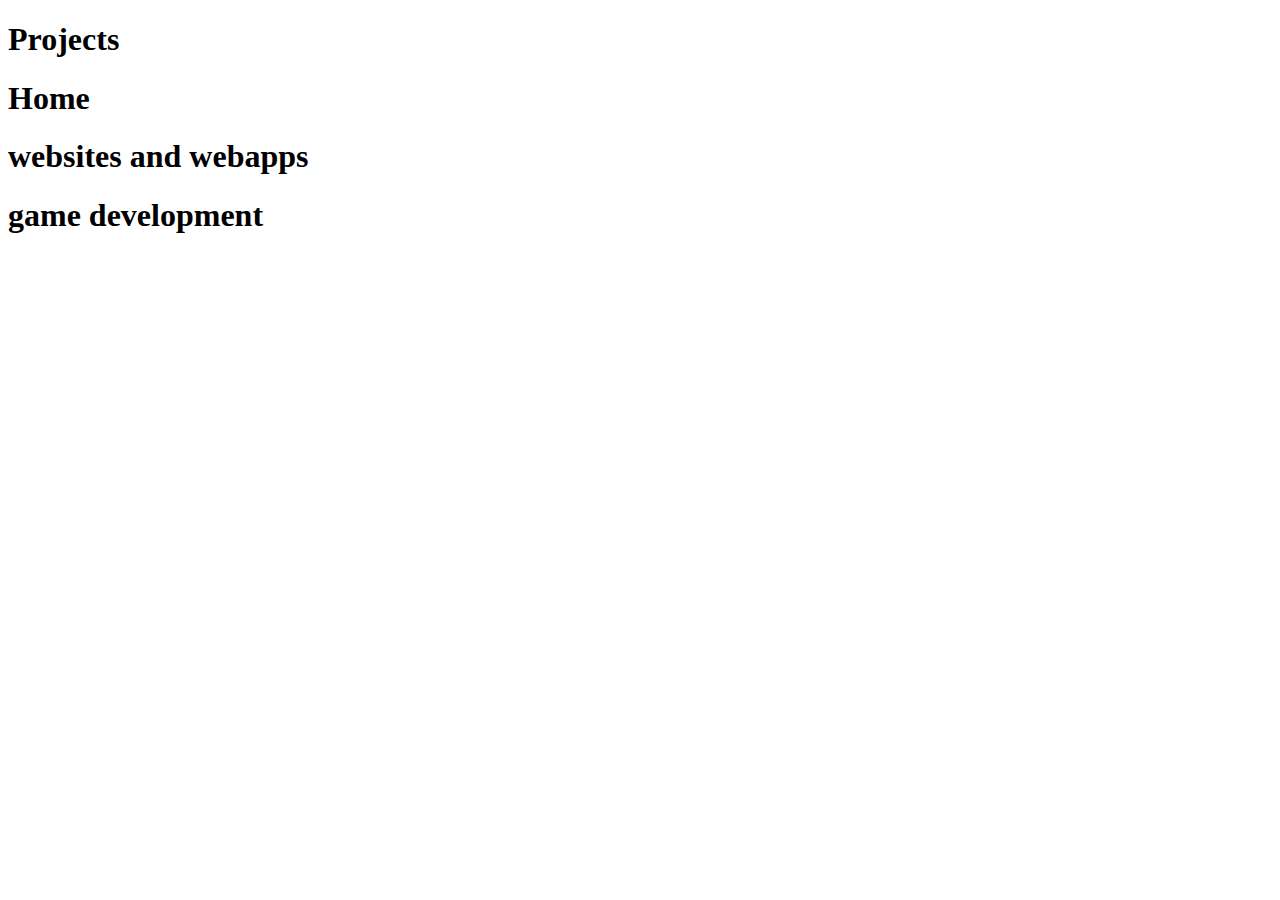
==== index.html @ 4c5f42ea "Add files via upload" ====
<!DOCTYPE html>
<html lang="en">

<head>
    <meta charset="UTF-8">
    <meta http-equiv="X-UA-Compatible" content="IE=edge">
    <meta name="viewport" content="width=device-width, initial-scale=1.0">
    <title>Home | Aaron</title>
    <link rel="icon" type="image/x-icon" href="/assets/img/Aaron.webp">
    <link rel="stylesheet" href="/assets/css/style.css">
    <meta content="Aaron's Portofolio" property="og:title" />
    <meta name="description" content="Aaron's Portofolio website, check out what i can do for you!">
    <meta content="Aaron's Portofolio website, check out what i can do for you!" property="og:description" />
    <meta content="https://captainaaron.github.io" property="og:url" />
    <meta content="https://captainaaron.github.io/assets/img/Aaron.webp" property="og:image" />
    <meta content="#142235" data-react-helmet="true" name="theme-color" />
    <meta name="twitter:card" content="summary_large_image">
    <meta name="keywords" content="Developer, Development, Roblox, Roblox Studio, Roblox Developer, Portofolio">
</head>

<body>
    <nav>
        <h1 id="projects">Projects</h1>
        <h1 id="home">Home</h1>
    </nav>


    <div class="c">
        <div class="Left">
            <div class="desc">
                <h1>websites and webapps</h1>
            </div>
        </div>

        <div class="Right">
            <div class="desc">
                <h1>game development</h1>
            </div>
        </div>
    </div>

    <script src="/js/nav.js"></script>
</body>

</html>
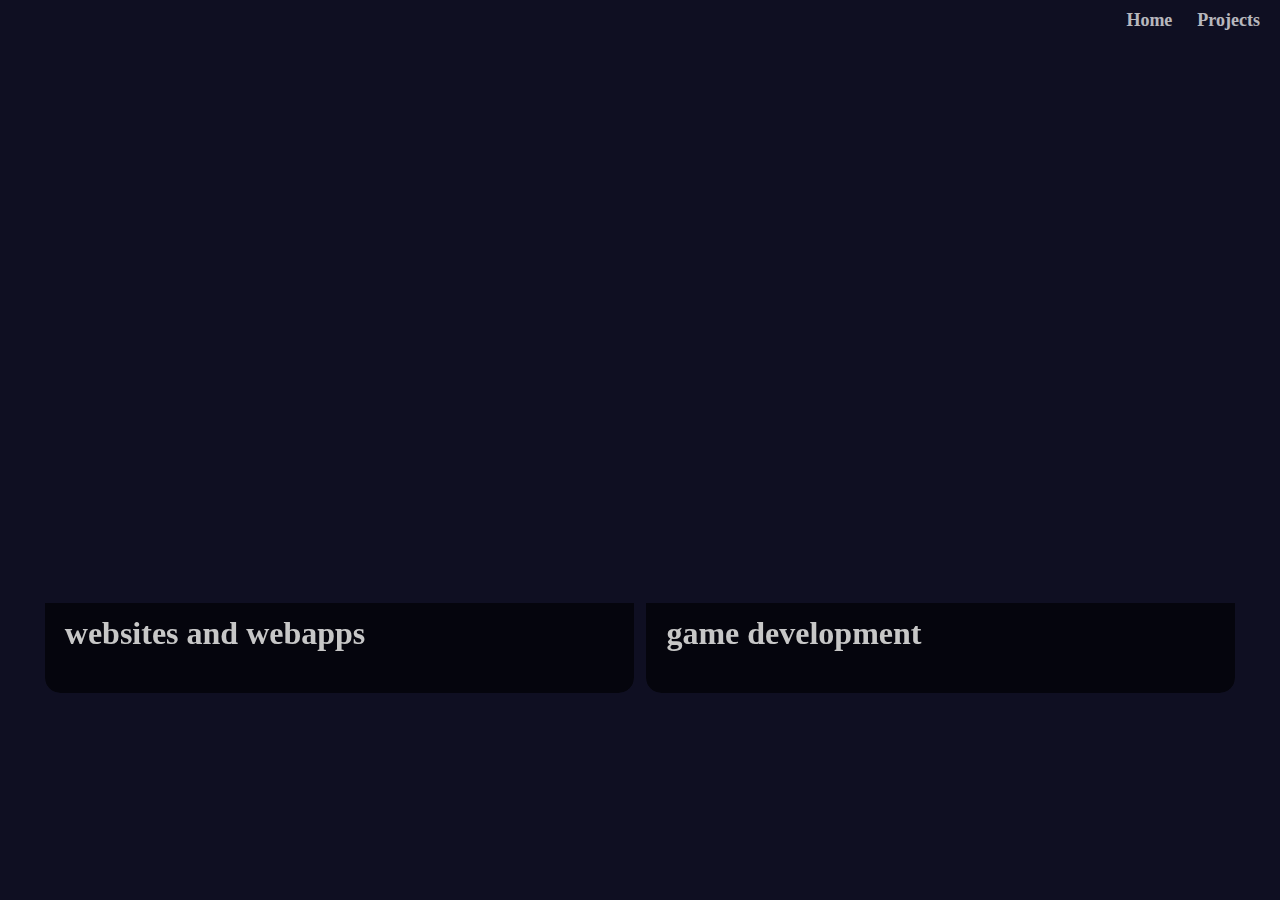
==== commit 3d99a65b: "Update index.html" ====
--- a/index.html
+++ b/index.html
@@ -9,12 +9,13 @@
     <link rel="icon" type="image/x-icon" href="/assets/img/Aaron.webp">
     <link rel="stylesheet" href="/assets/css/style.css">
     <meta content="Aaron's Portofolio" property="og:title" />
-    <meta name="description" content="Aaron's Portofolio website, check out what i can do for you!">
-    <meta content="Aaron's Portofolio website, check out what i can do for you!" property="og:description" />
+    <meta name="description" content="Welcome to my website, check out what i can do for you!">
+    <meta content="Welcome to my website, check out what i can do for you!" property="og:description" />
     <meta content="https://captainaaron.github.io" property="og:url" />
     <meta content="https://captainaaron.github.io/assets/img/Aaron.webp" property="og:image" />
+    <meta property="og:image:height" content="290">
+    <meta property="og:image:width" content="290">
     <meta content="#142235" data-react-helmet="true" name="theme-color" />
-    <meta name="twitter:card" content="summary_large_image">
     <meta name="keywords" content="Developer, Development, Roblox, Roblox Studio, Roblox Developer, Portofolio">
 </head>
 
@@ -42,4 +43,4 @@
     <script src="/js/nav.js"></script>
 </body>
 
-</html>+</html>
--- a/assets/css/style.css
+++ b/assets/css/style.css
@@ -0,0 +1,157 @@
+* {
+    margin: 0;
+    padding: 0;
+}
+
+@font-face {
+    font-family: 'exar';
+    src: url('/assets/abc/Exar.woff2') format('woff2');
+}
+
+body{
+    background-color: rgb(15, 15, 34);
+    background-image: url("/assets/img/blueshine.jpg");
+}
+
+
+/* width */
+::-webkit-scrollbar {
+    width: 10px;
+  }
+  
+  /* Track */
+  ::-webkit-scrollbar-track {
+    background: #1b313d;
+  }
+  
+  /* Handle */
+  ::-webkit-scrollbar-thumb {
+    background: #636363;
+  }
+  
+  /* Handle on hover */
+  ::-webkit-scrollbar-thumb:hover {
+    background: #555;
+  }
+  
+
+nav{
+    display: flex;
+    flex-direction: row-reverse;
+    color: white;
+    font-family: exar;
+    user-select: none;
+    -webkit-user-drag: none;
+}
+
+nav h1{
+    margin-top: 10px;
+    margin-right: 20px;
+    margin-left: 5px;
+    font-size: 18px;
+    opacity: 70%;
+}
+nav h1:hover{
+    cursor: pointer;
+    color: rgb(119, 174, 255);
+    opacity: 100%;
+    transition: .2s;
+}
+
+
+
+@media only screen and (min-width: 1024px) {
+    /* CSS rules specific to desktop devices */
+    
+
+    .c{
+        height: 60vh;
+        width: 95vw;
+    
+        display: flex;
+        justify-content: space-evenly;
+        position: absolute;
+        top: 22vh;
+        left: 2.5vw;
+    }
+    
+    .c .Left{
+        background-image: url("/assets/img/aaronswebpages.webp");
+        background-size:cover;
+        background-repeat:no-repeat;
+        width: 46vw;
+        height: 50vh;
+        margin-top: auto;
+        margin-bottom: auto;
+        user-select: none;
+        -webkit-user-select: none;
+        -webkit-user-drag: none;
+        overflow: clip;
+
+        border-radius: 15px;
+    }
+    .c .Left:hover{
+        cursor: pointer;
+        transform: scale(1.05);
+        transition: .3s;
+    }
+
+    .c .Right{
+        background-image: url("/assets/img/gamedevaaron.webp");
+        background-size:cover;
+        background-repeat:no-repeat;
+        width: 46vw;
+        height: 50vh;
+        margin-top: auto;
+        margin-bottom: auto;
+        user-select: none;
+        -webkit-user-select: none;
+        -webkit-user-drag: none;
+        overflow: clip;
+
+        border-radius: 15px;
+    }
+
+    .c .Right:hover{
+        cursor: pointer;
+        background-image: url("/assets/img/devaarongif.gif");
+        transform: scale(1.05);
+        transition: .3s;
+    }
+
+    .desc{
+        background-color: rgba(0, 0, 0, 0.607);
+        height: 10vh;
+        margin-top: 40vh;
+
+        backdrop-filter: blur(2px);
+        
+    }
+
+    .desc h1{
+        color: rgb(199, 199, 199);
+        font-family: exar;
+        margin-left: 20px;
+        padding-top: 12px;
+    }
+
+
+
+
+
+
+
+
+
+
+
+
+}
+
+@media only screen and (max-width: 767px) {
+    /* CSS rules specific to phone devices */
+    
+
+
+
+  }
